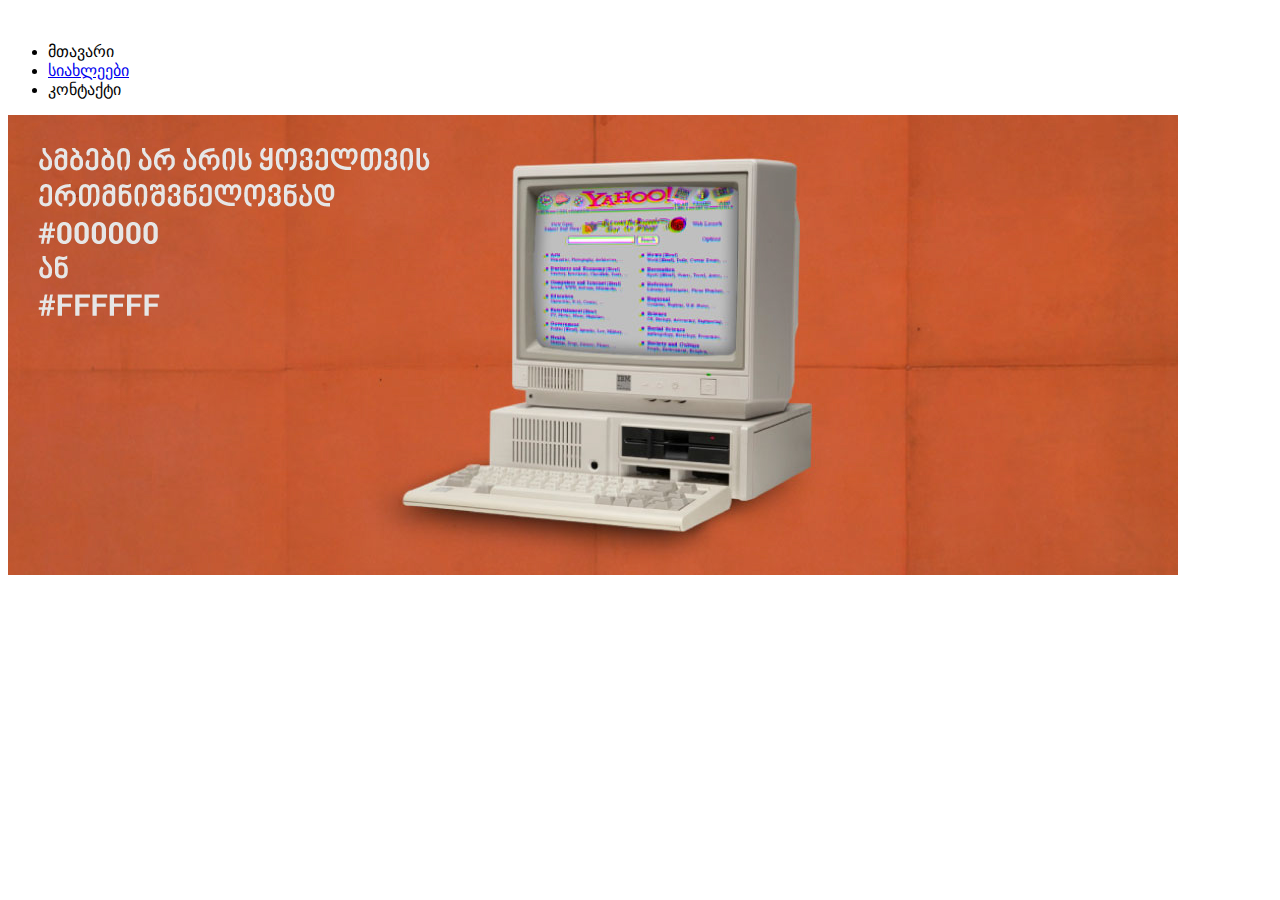
==== index.html @ 8d8721b0 "html beginner" ====
<!DOCTYPE html>
<html>
<head>
  <title>MY TITLE</title>
</head>

<body>
  <header>
    <img>
    <nav>
      <ul>
        <li>მთავარი</li>
        <li><a href="file:///Applications/MAMP/htdocs/geolab-09/news.html">სიახლეები</a></li>
        <li>კონტაქტი</li>
      </ul>
    </nav>
  </header>

  <img src="banner.jpg">
  <footer>
    <img>
    <img>
  </footer>
</body>

</html>
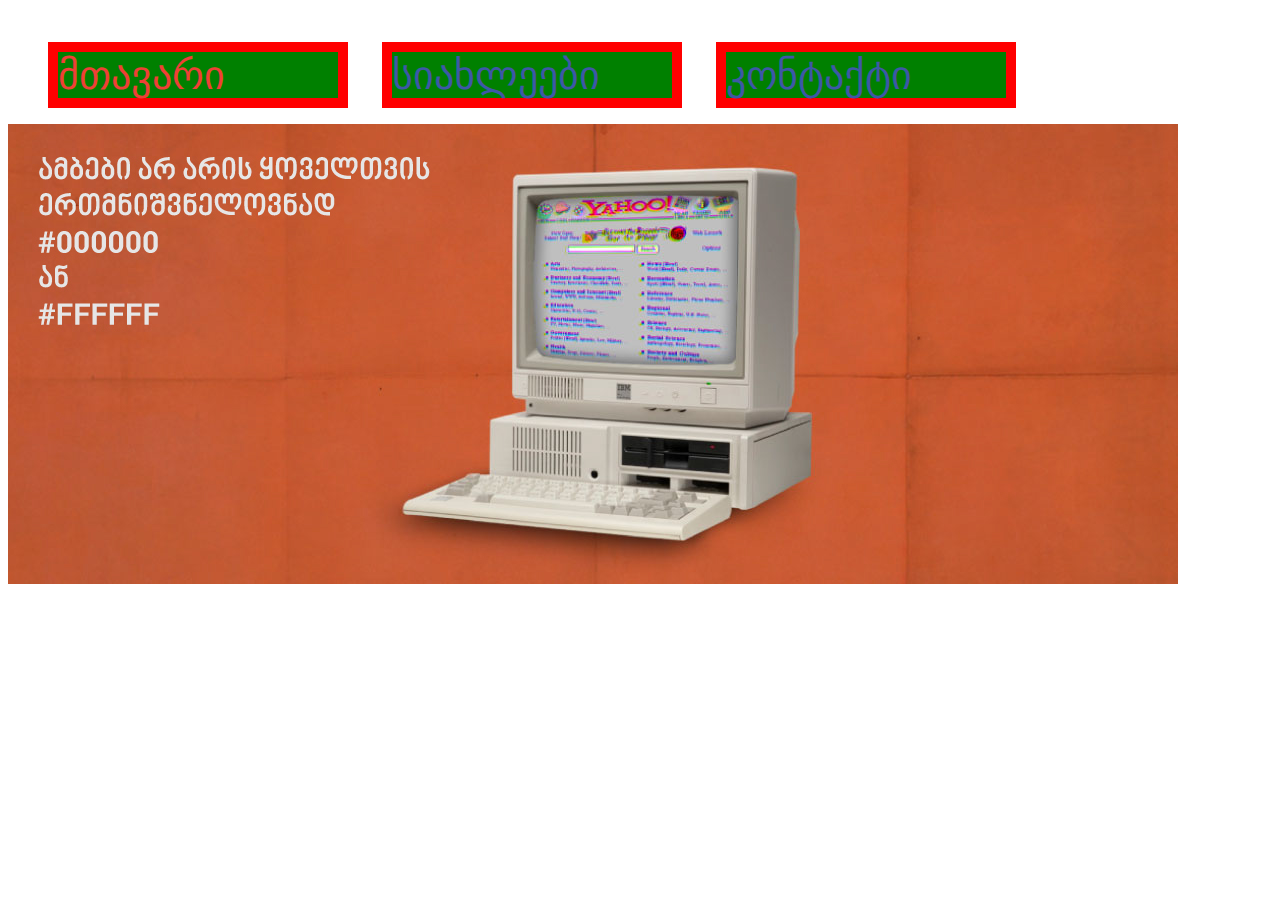
==== commit ed7f26ef: "added markup" ====
--- a/index.html
+++ b/index.html
@@ -2,6 +2,8 @@
 <html>
 <head>
   <title>MY TITLE</title>
+  <link rel="stylesheet" href="css/style.css">
+  <link rel="stylesheet" href="https://cdn.web-fonts.ge/fonts/bpg-nino-mtavruli-bold/css/bpg-nino-mtavruli-bold.min.css">
 </head>
 
 <body>
@@ -9,14 +11,16 @@
     <img>
     <nav>
       <ul>
-        <li>მთავარი</li>
-        <li><a href="file:///Applications/MAMP/htdocs/geolab-09/news.html">სიახლეები</a></li>
+        <li class="active">მთავარი</li>
+        <li>
+          <a href="file:///Applications/MAMP/htdocs/geolab-09/news.html">სიახლეები</a>
+        </li>
         <li>კონტაქტი</li>
       </ul>
     </nav>
   </header>
 
-  <img src="banner.jpg">
+  <img src="img/banner.jpg">
   <footer>
     <img>
     <img>
--- a/css/style.css
+++ b/css/style.css
@@ -0,0 +1,21 @@
+li {
+  font-size: 40px;
+  color: #3d58a6;
+  font-family: "BPG Nino Mtavruli Bold", sans-serif;
+  display: inline-block;
+  padding-right: 30px;
+  margin-right: 30px;
+  border: 10px solid red;
+  background: green;
+  width: 250px;
+}
+a {
+  color: #3d58a6;
+  text-decoration: none;
+}
+.active {
+  color: #ee4036;
+}
+ul {
+  list-style-type: none;
+}
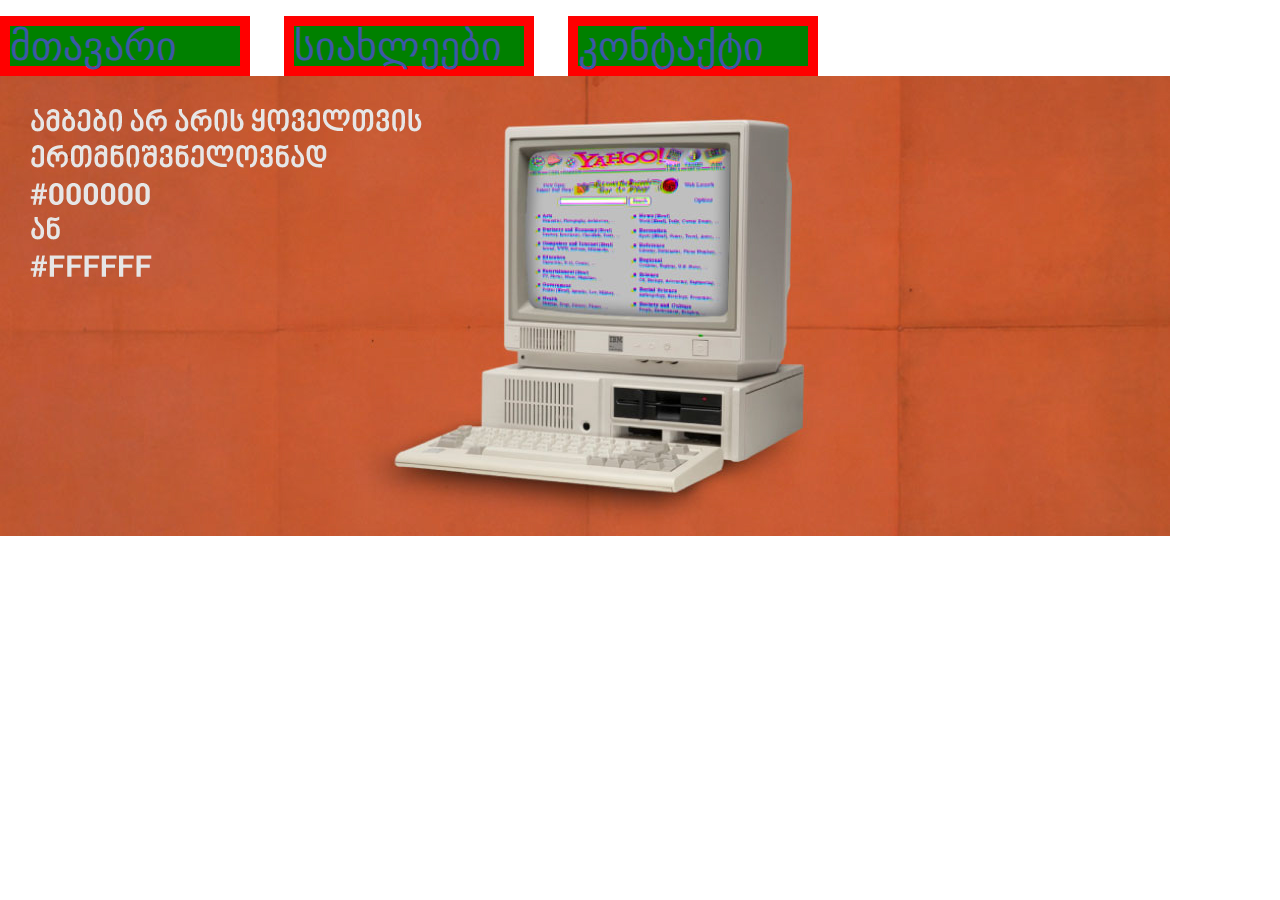
==== commit faa233a2: "upload" ====
--- a/index.html
+++ b/index.html
@@ -1,21 +1,26 @@
 <!DOCTYPE html>
 <html>
 <head>
+  <meta charset="utf-8">
   <title>MY TITLE</title>
+  <link rel="stylesheet" href="css/reset.css">
   <link rel="stylesheet" href="css/style.css">
   <link rel="stylesheet" href="https://cdn.web-fonts.ge/fonts/bpg-nino-mtavruli-bold/css/bpg-nino-mtavruli-bold.min.css">
 </head>
-
 <body>
   <header>
     <img>
     <nav>
       <ul>
-        <li class="active">მთავარი</li>
         <li>
-          <a href="file:///Applications/MAMP/htdocs/geolab-09/news.html">სიახლეები</a>
+          <a href="index.html">მთავარი</a>
         </li>
-        <li>კონტაქტი</li>
+        <li>
+          <a href="news.html">სიახლეები</a>
+        </li>
+        <li>
+          <a href="contact.html">კონტაქტი</a>
+        </li>
       </ul>
     </nav>
   </header>
--- a/css/style.css
+++ b/css/style.css
@@ -19,3 +19,55 @@
 ul {
   list-style-type: none;
 }
+.internet-img{
+  display: inline-block;
+  width: 30%;
+  vertical-align: middle;
+}
+.content{
+  display: inline-block;
+  width: 65%;
+  margin-left: 5%;
+  vertical-align: middle;
+}
+
+.paragrap{
+  margin-top: 25px;
+  font-size: 12px;
+}
+.internet{
+  padding-top: 5%;
+  background-color: #fff;
+}
+.newtor-img{
+  width: 30%;
+  display: inline-block;
+  vertical-align: middle;
+}
+.newtrok-content{
+  display: inline-block;
+  vertical-align: middle;
+  width: 65%;
+  margin-right: 5%;
+  text-align: right;
+}
+.network{
+  padding-top: 5%;
+}
+
+
+
+.ragaca h1{
+  margin: 20px auto;
+}
+.ragaca img{
+  display: inline-block;
+  vertical-align: top;
+  width: 30%;
+}
+.ragaca .paragrap-wrapper{
+  display: inline-block;
+  width: 70%;
+  vertical-align: top;
+  padding-left: 3%;
+}